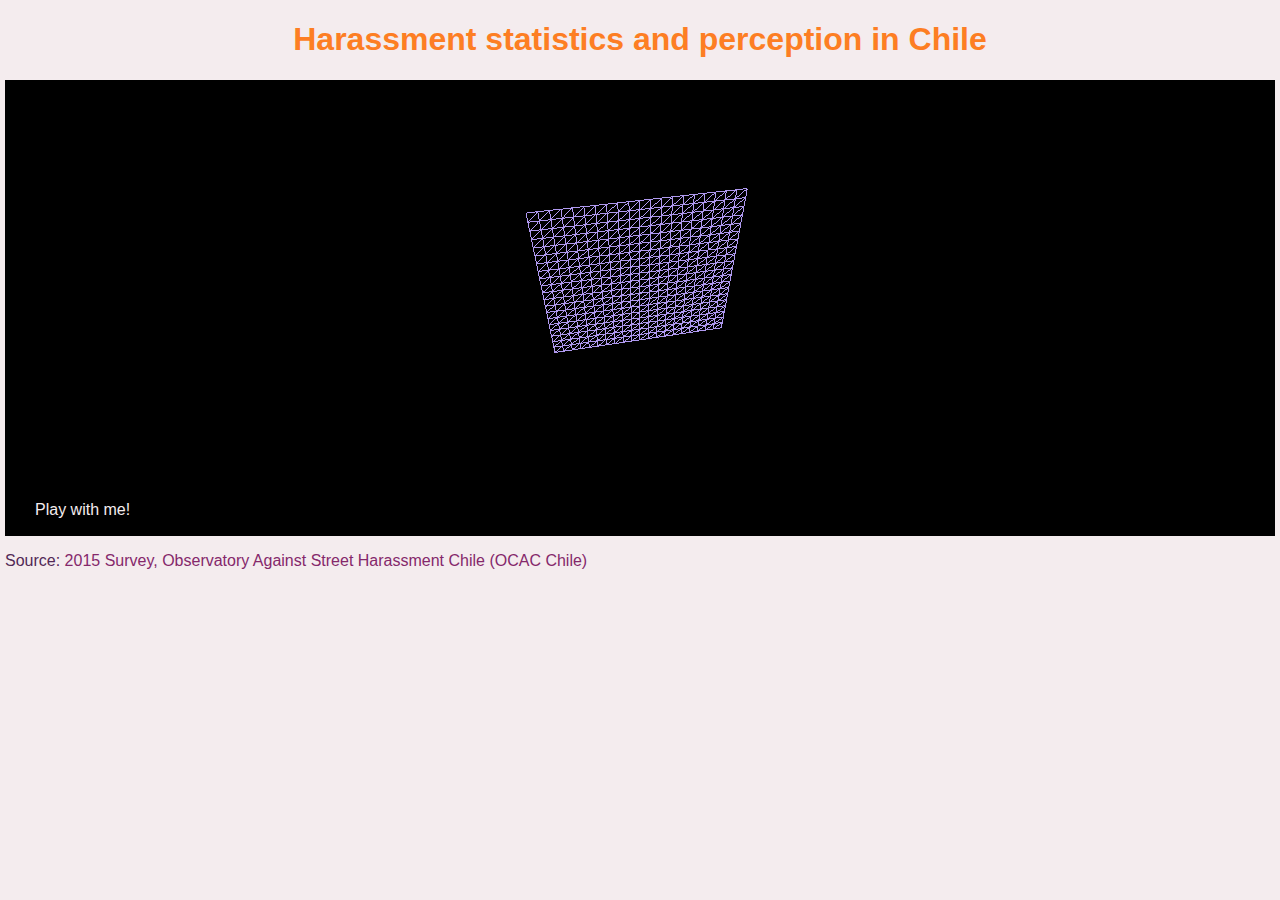
==== class07/harassment/index.html @ 53d7bb44 "music visualization done" ====
<!DOCTYPE html>
<html>
	<head>
		<meta charset="utf-8">
		<title>Harassment in Chile</title>

		<link rel="stylesheet" href="harassment_style.css">
		<!-- <link href="imgs/1_woodyallen.png" rel="icon"/> -->


		<script src="../lib/three.js"></script>
		<script src="../lib/OrbitControls.js"></script>
		<script src="../lib/d3.js"></script>

	</head>
	<body>
		<h1>Harassment statistics and perception in Chile</h1>
		<div class="container">
			<div id="sketch"></div>

			<div id="controls">
				<p id="graph_label">Play with me!</p>
			</div>
		</div>


		<div class="">
			<p> Source: <a href="https://www.ocac.cl/encuesta-2015-esta-chile-dispuesto-a-sancionar-el-acoso-callejero/">2015 Survey, Observatory Against Street Harassment Chile (OCAC Chile)</a> </p>
		</div>

		<script src="harassment.js"></script>
	</body>
</html>
---- class07/harassment/harassment_style.css ----
html {
	background: #f4ecee;
	/*padding: 15px;*/
}

body {
	color: #522956;
	font-family: "Helvetica", "Tahoma", "Arial", "sans";
	font-weight: lighter;
	margin: 5px;
}

h1 {
	text-align: center;
}
h1, h2, h3 {
	color: #fd7e23;
}

a {
	color: #85286b;
	text-decoration: none;
}
a:hover {
	font-weight: bold;
}

.container {
	background: black;
	color: #f4ecee;
}
#sketch {
	position: static;
	background: black;
}
#controls {
	padding: 1px 30px 1px 30px;
}
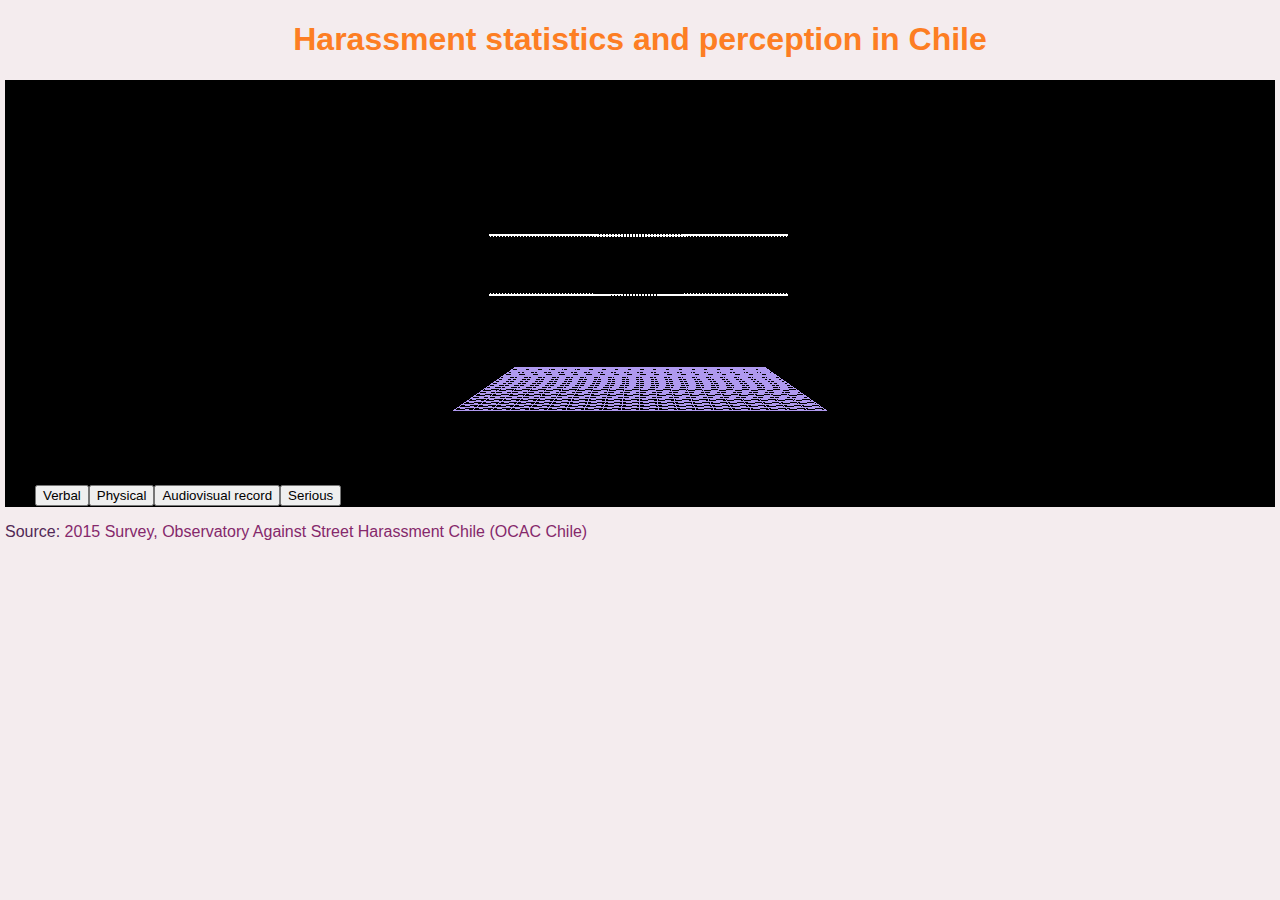
==== commit 2b031108: "finished, but ugly" ====
--- a/class07/harassment/index.html
+++ b/class07/harassment/index.html
@@ -19,7 +19,7 @@
 			<div id="sketch"></div>
 
 			<div id="controls">
-				<p id="graph_label">Play with me!</p>
+				<!-- <p id="graph_label">Play with me!</p> -->
 			</div>
 		</div>
 
